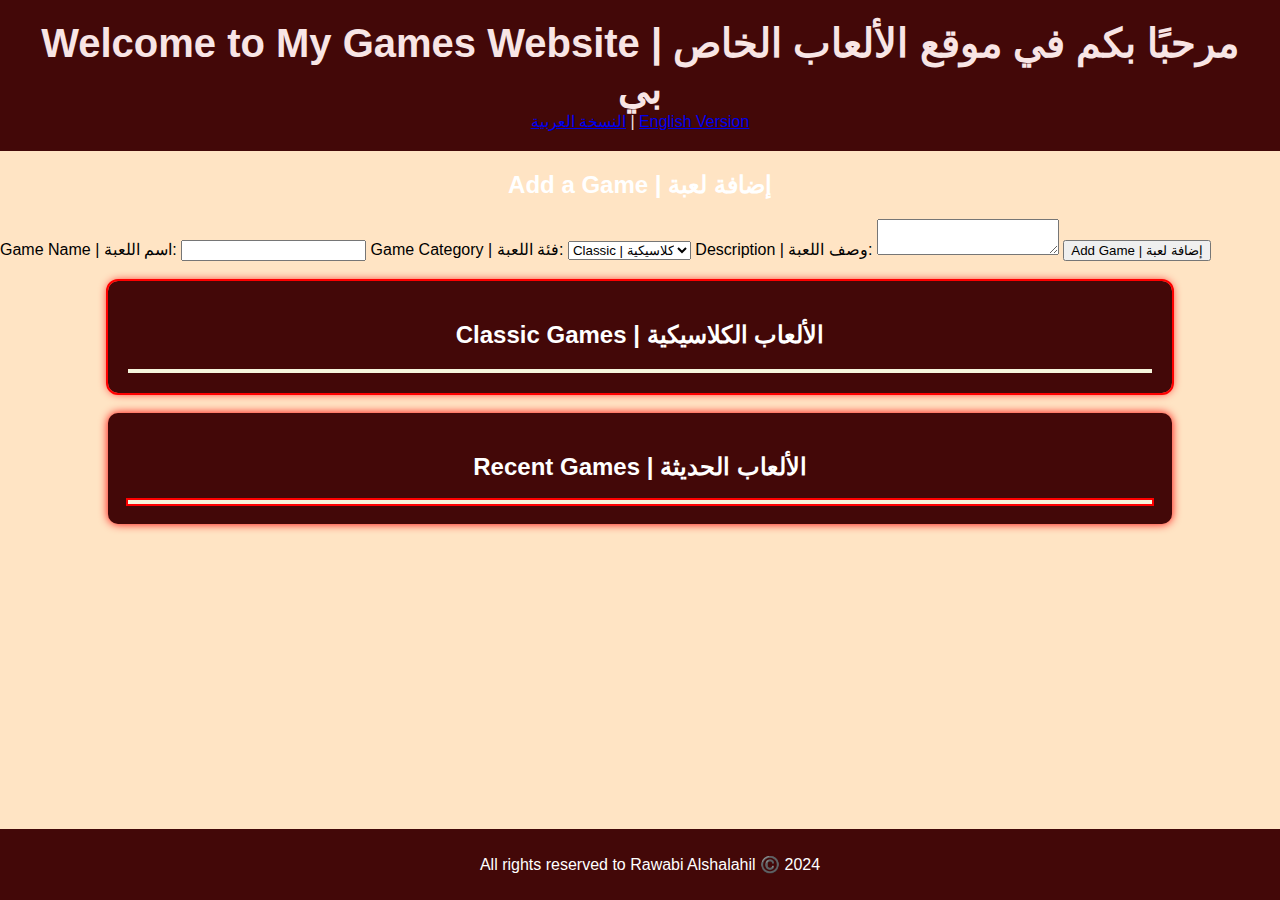
==== index.html @ 661d8d33 "Update index.html" ====
<!DOCTYPE html>
<html lang="ar">
<head>
    <meta charset="UTF-8">
    <meta name="viewport" content="width=device-width, initial-scale=1.0">
    <title>My Games Website | موقع الألعاب الخاص بي</title>
    <link rel="stylesheet" href="styles.css">
</head>
<body>
    <header>
        <h1>Welcome to My Games Website | مرحبًا بكم في موقع الألعاب الخاص بي</h1>
        <nav>
            <a href="arabic.html">النسخة العربية</a> |
            <a href="english.html">English Version</a>
        </nav>
    </header>

    <section>
        <h2>Add a Game | إضافة لعبة</h2>
        <form id="game-form">
            <label for="game-name">Game Name | اسم اللعبة:</label>
            <input type="text" id="game-name" required>

            <label for="game-category">Game Category | فئة اللعبة:</label>
            <select id="game-category" required>
                <option value="Classic">Classic | كلاسيكية</option>
                <option value="New">Recent | حديثة</option>
            </select>

            <label for="game-description">Description | وصف اللعبة:</label>
            <textarea id="game-description" required></textarea>

            <button type="submit">Add Game | إضافة لعبة</button>
        </form>
    </section>

    <section class="game-category" id="classic-games">
        <h2>Classic Games | الألعاب الكلاسيكية</h2>
        <div id="classic-games-list"></div>
    </section>

    <section class="game-category" id="new-games">
        <h2>Recent Games | الألعاب الحديثة</h2>
        <div id="new-games-list"></div>
    </section>

    <footer>
        <p>All rights reserved to Rawabi Alshalahil ©️ 2024</p>
    </footer>

    <script type="module">
        // استيراد Firebase
        import { initializeApp } from "https://www.gstatic.com/firebasejs/9.15.0/firebase-app.js";
        import { getDatabase, ref, set, onValue } from "https://www.gstatic.com/firebasejs/9.15.0/firebase-database.js";

        // إعدادات Firebase
        const firebaseConfig = {
            apiKey: "AIzaSyD1e6qM3BLgfoWZ3XAbgUJClAhI3x6kQ8U",
            authDomain: "rawabisgameproject.firebaseapp.com",
            databaseURL: "https://rawabisgameproject-default-rtdb.firebaseio.com/",
            projectId: "rawabisgameproject",
            storageBucket: "rawabisgameproject.appspot.com",
            messagingSenderId: "163940048735",
            appId: "1:163940048735:web:465bcb58b233eeafddc01d"
        };

        // Initialize Firebase
        const app = initializeApp(firebaseConfig);
        const database = getDatabase(app);

        // التعامل مع إضافة الألعاب
        document.getElementById('game-form').addEventListener('submit', function (event) {
            event.preventDefault();

            const gameName = document.getElementById('game-name').value;
            const gameCategory = document.getElementById('game-category').value;
            const gameDescription = document.getElementById('game-description').value;

            const gameData = {
                name: gameName,
                category: gameCategory,
                description: gameDescription,
            };

            // إضافة البيانات إلى قاعدة البيانات
            const newGameRef = ref(database, gameCategory).push();
            set(newGameRef, gameData)
                .then(() => {
                    console.log('Game added successfully');
                    document.getElementById('game-form').reset();
                })
                .catch((error) => {
                    console.error('Error adding game:', error);
                });
        });

        // جلب الألعاب من قاعدة البيانات
        function fetchGames() {
            onValue(ref(database, 'Classic'), (snapshot) => {
                const classicGamesList = document.getElementById('classic-games-list');
                classicGamesList.innerHTML = '';
                snapshot.forEach((childSnapshot) => {
                    const game = childSnapshot.val();
                    const gameElement = document.createElement('div');
                    gameElement.innerHTML = <h3>${game.name}</h3><p>${game.description}</p>;
                    classicGamesList.appendChild(gameElement);
                });
            });

            onValue(ref(database, 'New'), (snapshot) => {
                const newGamesList = document.getElementById('new-games-list');
                newGamesList.innerHTML = '';
                snapshot.forEach((childSnapshot) => {
                    const game = childSnapshot.val();
                    const gameElement = document.createElement('div');
                    gameElement.innerHTML = <h3>${game.name}</h3><p>${game.description}</p>;
                    newGamesList.appendChild(gameElement);
                });
            });
        }

        fetchGames();
    </script>
</body>
</html>
---- styles.css ----
/* تنسيق الصفحة الرئيسية */
body {
    font-family: 'Arial', sans-serif;
    background-color: bisque;
    margin: 0;
    padding: 0;
}

header {
    background-color: #430808;
    color: #f8e5e5;
    padding: 20px;
    text-align: center;
}

h1 {
    margin: 0;
    font-size: 2.5rem;
}

section.game-category {
    padding: 20px;
    margin: 20px auto;
    width: 80%;
    color: #ffff;
    background-color: #430808;
    border-radius: 10px;
    box-shadow: 0 0 10px rgb(255, 0, 0);
}

h2 {
    color: #ffff;
    text-align: center;
}

.game {
    display: flex;
    align-items: center;
    justify-content: space-between;
    margin: 10px 0;
    border: 1px solid #ccc;
    padding: 10px;
    border-radius: 5px;
}

.game img {
    width: 100px;
    height: 100px;
    object-fit: cover;
    border-radius: 10px;
}

#classic-games, #new-games div {
    outline: 2px solid red;
}

#classic-games div, #new-games div {
    border: 2px solid beige;
}

.game-image {
    width: 100%;
    height: auto;
}

.delete-btn {
    background-color: red;
    color: white;
    border: none;
    padding: 5px 10px;
    cursor: pointer;
}

.game h3 {
    flex-grow: 1;
    margin-left: 20px;
}

.game p {
    max-width: 400px;
}

footer {
    background-color: #430808;
    color: white;
    text-align: center;
    padding: 10px;
    position: fixed;
    bottom: 0;
    width: 100%;
}
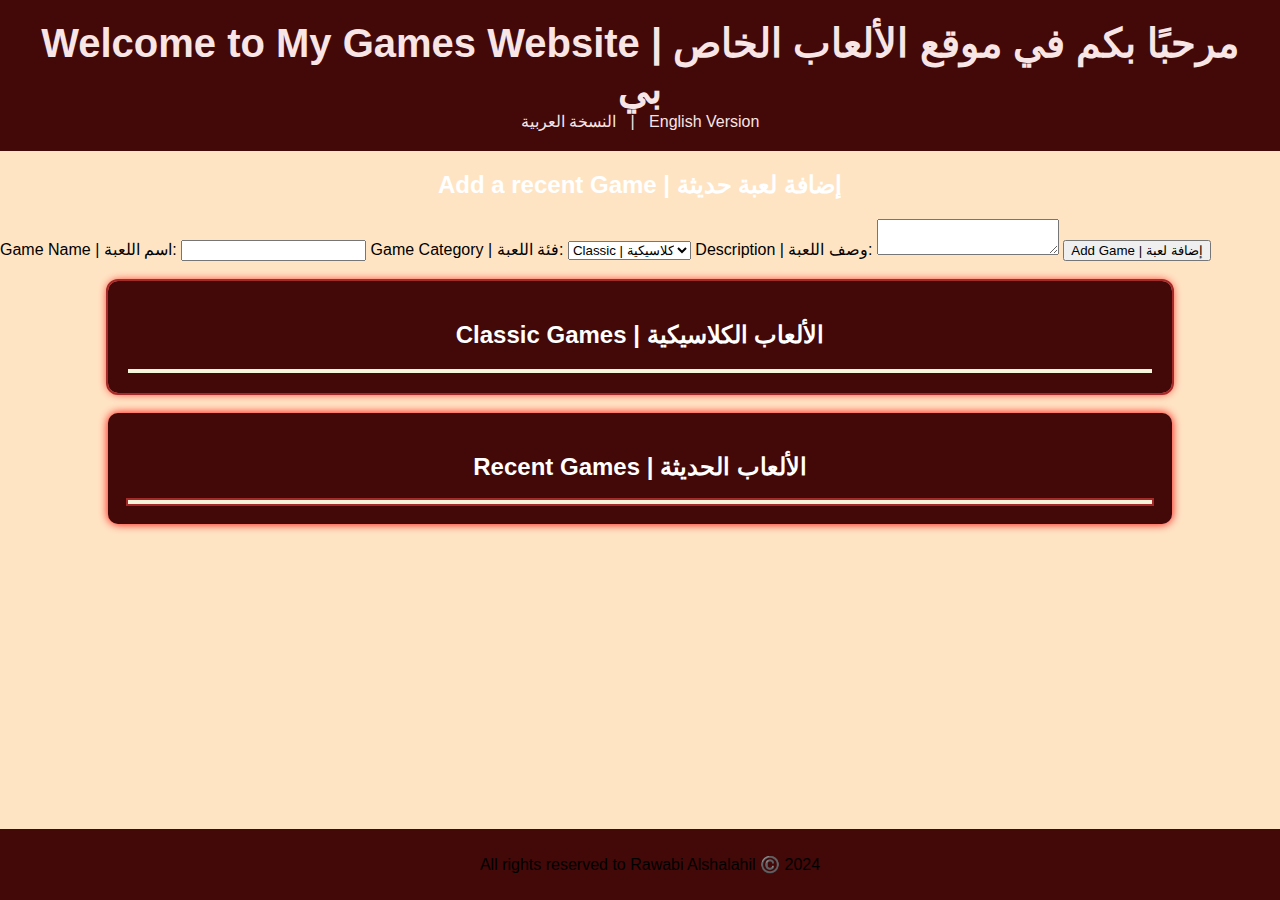
==== commit 68a8e331: "Update index.html" ====
--- a/index.html
+++ b/index.html
@@ -16,15 +16,15 @@
     </header>
 
     <section>
-        <h2>Add a Game | إضافة لعبة</h2>
+        <h2>Add a recent Game | إضافة لعبة حديثة</h2>
         <form id="game-form">
             <label for="game-name">Game Name | اسم اللعبة:</label>
             <input type="text" id="game-name" required>
 
             <label for="game-category">Game Category | فئة اللعبة:</label>
-            <select id="game-category" required>
+            <select id="game-category">
                 <option value="Classic">Classic | كلاسيكية</option>
-                <option value="New">Recent | حديثة</option>
+                <option value="New">recent | حديثة</option>
             </select>
 
             <label for="game-description">Description | وصف اللعبة:</label>
--- a/styles.css
+++ b/styles.css
@@ -11,6 +11,12 @@
     color: #f8e5e5;
     padding: 20px;
     text-align: center;
+}
+
+nav a {
+    color: #f8e5e5;
+    margin: 0 10px;
+    text-decoration: none;
 }
 
 h1 {
@@ -48,10 +54,15 @@
     height: 100px;
     object-fit: cover;
     border-radius: 10px;
+    transition: transform 0.3s; /* تأثير التحول */
+}
+
+.game img:hover {
+    transform: scale(1.1); /* تكبير الصورة عند التمرير عليها */
 }
 
 #classic-games, #new-games div {
-    outline: 2px solid red;
+    outline: 2px solid brown;
 }
 
 #classic-games div, #new-games div {
@@ -71,9 +82,14 @@
     cursor: pointer;
 }
 
+.delete-btn:hover {
+    background-color: darkred; /* لون الزر عند تمرير الماوس */
+}
+
 .game h3 {
     flex-grow: 1;
     margin-left: 20px;
+    font-size: 1.5rem; /* حجم أكبر ليكون أكثر وضوحًا */
 }
 
 .game p {
@@ -82,7 +98,7 @@
 
 footer {
     background-color: #430808;
-    color: white;
+    color: dark red;
     text-align: center;
     padding: 10px;
     position: fixed;
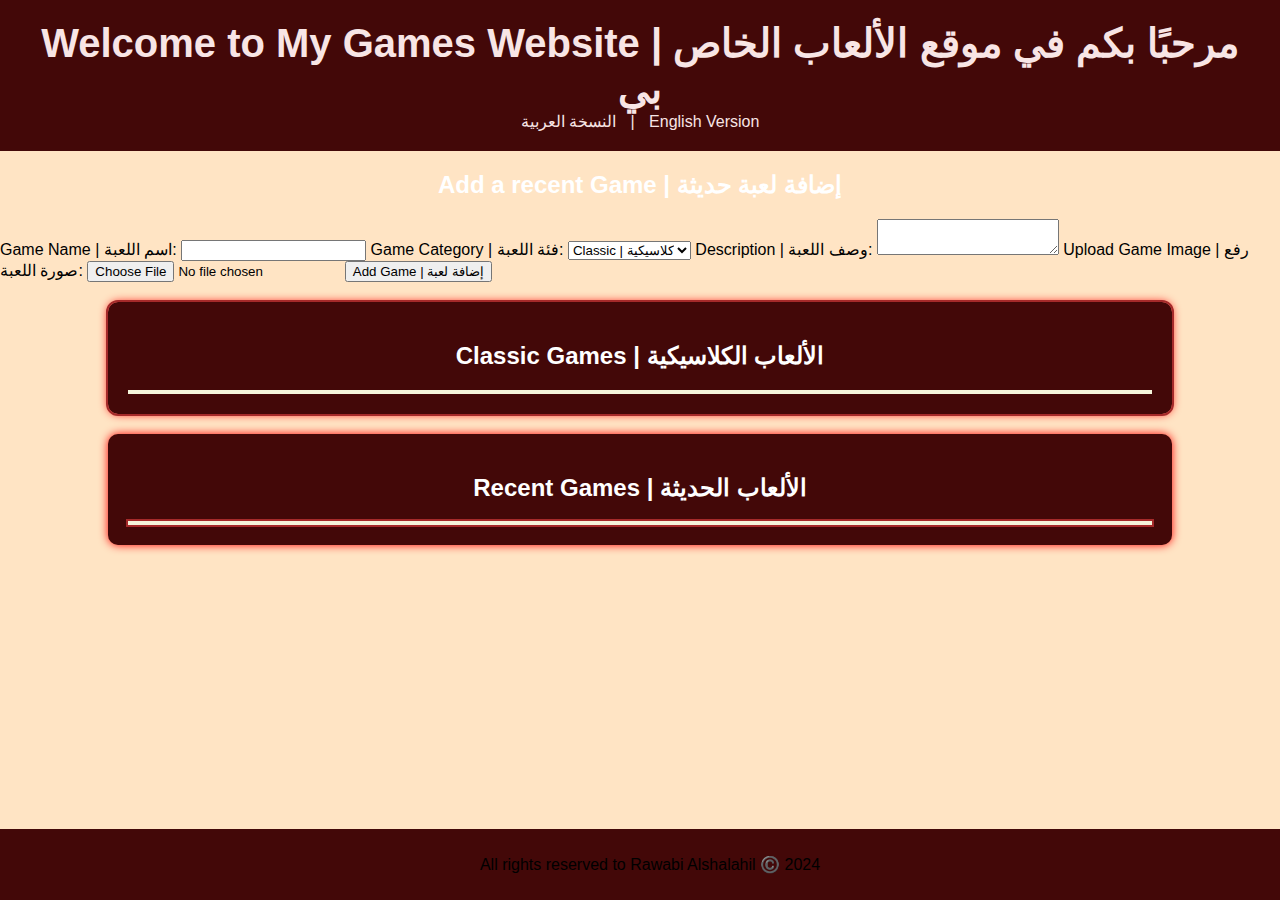
==== commit 508c42c6: "Update index.html" ====
--- a/index.html
+++ b/index.html
@@ -30,6 +30,9 @@
             <label for="game-description">Description | وصف اللعبة:</label>
             <textarea id="game-description" required></textarea>
 
+            <label for="game-image">Upload Game Image | رفع صورة اللعبة:</label>
+            <input type="file" id="game-image">
+
             <button type="submit">Add Game | إضافة لعبة</button>
         </form>
     </section>
@@ -51,17 +54,17 @@
     <script type="module">
         // استيراد Firebase
         import { initializeApp } from "https://www.gstatic.com/firebasejs/9.15.0/firebase-app.js";
-        import { getDatabase, ref, set, onValue } from "https://www.gstatic.com/firebasejs/9.15.0/firebase-database.js";
+        import { getDatabase, ref, set, onValue, push } from "https://www.gstatic.com/firebasejs/9.15.0/firebase-database.js";
 
         // إعدادات Firebase
         const firebaseConfig = {
-            apiKey: "AIzaSyD1e6qM3BLgfoWZ3XAbgUJClAhI3x6kQ8U",
-            authDomain: "rawabisgameproject.firebaseapp.com",
-            databaseURL: "https://rawabisgameproject-default-rtdb.firebaseio.com/",
-            projectId: "rawabisgameproject",
-            storageBucket: "rawabisgameproject.appspot.com",
-            messagingSenderId: "163940048735",
-            appId: "1:163940048735:web:465bcb58b233eeafddc01d"
+            apiKey: "API_KEY",
+            authDomain: "PROJECT_ID.firebaseapp.com",
+            databaseURL: "https://PROJECT_ID.firebaseio.com",
+            projectId: "PROJECT_ID",
+            storageBucket: "PROJECT_ID.appspot.com",
+            messagingSenderId: "SENDER_ID",
+            appId: "APP_ID"
         };
 
         // Initialize Firebase
@@ -75,15 +78,17 @@
             const gameName = document.getElementById('game-name').value;
             const gameCategory = document.getElementById('game-category').value;
             const gameDescription = document.getElementById('game-description').value;
+            const gameImage = document.getElementById('game-image').files[0] ? URL.createObjectURL(document.getElementById('game-image').files[0]) : 'images/default-image.png';
 
             const gameData = {
                 name: gameName,
                 category: gameCategory,
                 description: gameDescription,
+                image: gameImage // إضافة الحقل الخاص بالصورة
             };
 
             // إضافة البيانات إلى قاعدة البيانات
-            const newGameRef = ref(database, gameCategory).push();
+            const newGameRef = push(ref(database, gameCategory));
             set(newGameRef, gameData)
                 .then(() => {
                     console.log('Game added successfully');
@@ -102,7 +107,7 @@
                 snapshot.forEach((childSnapshot) => {
                     const game = childSnapshot.val();
                     const gameElement = document.createElement('div');
-                    gameElement.innerHTML = <h3>${game.name}</h3><p>${game.description}</p>;
+                    gameElement.innerHTML = <img src="${game.image}" alt="${game.name}"><h3>${game.name}</h3><p>${game.description}</p>;
                     classicGamesList.appendChild(gameElement);
                 });
             });
@@ -113,7 +118,7 @@
                 snapshot.forEach((childSnapshot) => {
                     const game = childSnapshot.val();
                     const gameElement = document.createElement('div');
-                    gameElement.innerHTML = <h3>${game.name}</h3><p>${game.description}</p>;
+                    gameElement.innerHTML = <img src="${game.image}" alt="${game.name}"><h3>${game.name}</h3><p>${game.description}</p>;
                     newGamesList.appendChild(gameElement);
                 });
             });
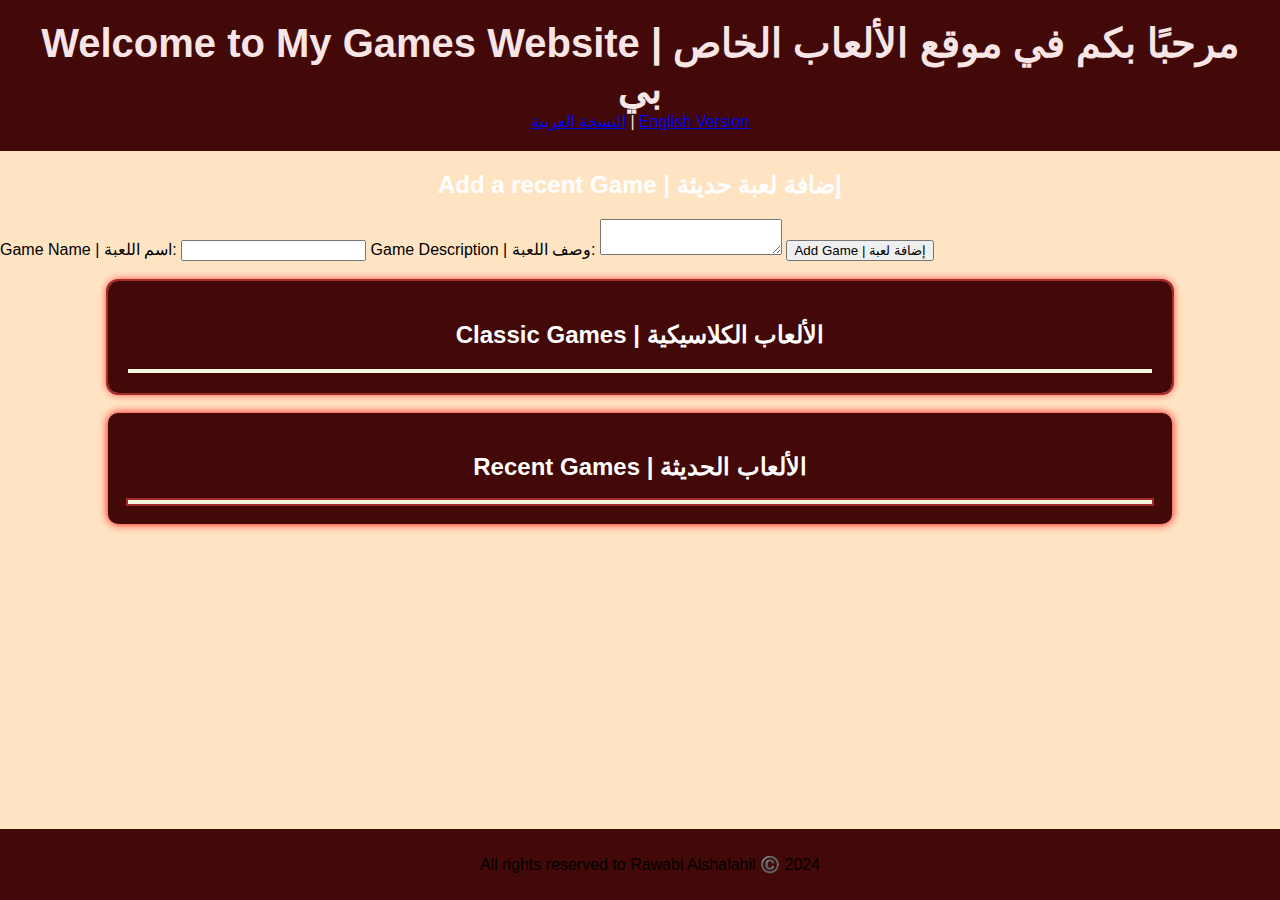
==== commit 237c0412: "Update index.html" ====
--- a/index.html
+++ b/index.html
@@ -21,17 +21,8 @@
             <label for="game-name">Game Name | اسم اللعبة:</label>
             <input type="text" id="game-name" required>
 
-            <label for="game-category">Game Category | فئة اللعبة:</label>
-            <select id="game-category">
-                <option value="Classic">Classic | كلاسيكية</option>
-                <option value="New">recent | حديثة</option>
-            </select>
-
-            <label for="game-description">Description | وصف اللعبة:</label>
+            <label for="game-description">Game Description | وصف اللعبة:</label>
             <textarea id="game-description" required></textarea>
-
-            <label for="game-image">Upload Game Image | رفع صورة اللعبة:</label>
-            <input type="file" id="game-image">
 
             <button type="submit">Add Game | إضافة لعبة</button>
         </form>
@@ -54,17 +45,17 @@
     <script type="module">
         // استيراد Firebase
         import { initializeApp } from "https://www.gstatic.com/firebasejs/9.15.0/firebase-app.js";
-        import { getDatabase, ref, set, onValue, push } from "https://www.gstatic.com/firebasejs/9.15.0/firebase-database.js";
+        import { getDatabase, ref, set, onValue } from "https://www.gstatic.com/firebasejs/9.15.0/firebase-database.js";
 
         // إعدادات Firebase
         const firebaseConfig = {
-            apiKey: "API_KEY",
-            authDomain: "PROJECT_ID.firebaseapp.com",
-            databaseURL: "https://PROJECT_ID.firebaseio.com",
-            projectId: "PROJECT_ID",
-            storageBucket: "PROJECT_ID.appspot.com",
-            messagingSenderId: "SENDER_ID",
-            appId: "APP_ID"
+            apiKey: "AIzaSyD1e6qM3BLgfoWZ3XAbgUJClAhI3x6kQ8U",
+            authDomain: "rawabisgameproject.firebaseapp.com",
+            databaseURL: "https://rawabisgameproject-default-rtdb.firebaseio.com/",
+            projectId: "rawabisgameproject",
+            storageBucket: "rawabisgameproject.appspot.com",
+            messagingSenderId: "163940048735",
+            appId: "1:163940048735:web:465bcb58b233eeafddc01d"
         };
 
         // Initialize Firebase
@@ -76,19 +67,15 @@
             event.preventDefault();
 
             const gameName = document.getElementById('game-name').value;
-            const gameCategory = document.getElementById('game-category').value;
             const gameDescription = document.getElementById('game-description').value;
-            const gameImage = document.getElementById('game-image').files[0] ? URL.createObjectURL(document.getElementById('game-image').files[0]) : 'images/default-image.png';
 
             const gameData = {
                 name: gameName,
-                category: gameCategory,
                 description: gameDescription,
-                image: gameImage // إضافة الحقل الخاص بالصورة
             };
 
             // إضافة البيانات إلى قاعدة البيانات
-            const newGameRef = push(ref(database, gameCategory));
+            const newGameRef = ref(database, 'games').push();
             set(newGameRef, gameData)
                 .then(() => {
                     console.log('Game added successfully');
@@ -107,7 +94,7 @@
                 snapshot.forEach((childSnapshot) => {
                     const game = childSnapshot.val();
                     const gameElement = document.createElement('div');
-                    gameElement.innerHTML = <img src="${game.image}" alt="${game.name}"><h3>${game.name}</h3><p>${game.description}</p>;
+                    gameElement.innerHTML = <h3>${game.name}</h3><p>${game.description}</p>;
                     classicGamesList.appendChild(gameElement);
                 });
             });
@@ -118,7 +105,7 @@
                 snapshot.forEach((childSnapshot) => {
                     const game = childSnapshot.val();
                     const gameElement = document.createElement('div');
-                    gameElement.innerHTML = <img src="${game.image}" alt="${game.name}"><h3>${game.name}</h3><p>${game.description}</p>;
+                    gameElement.innerHTML = <h3>${game.name}</h3><p>${game.description}</p>;
                     newGamesList.appendChild(gameElement);
                 });
             });
--- a/styles.css
+++ b/styles.css
@@ -11,12 +11,6 @@
     color: #f8e5e5;
     padding: 20px;
     text-align: center;
-}
-
-nav a {
-    color: #f8e5e5;
-    margin: 0 10px;
-    text-decoration: none;
 }
 
 h1 {
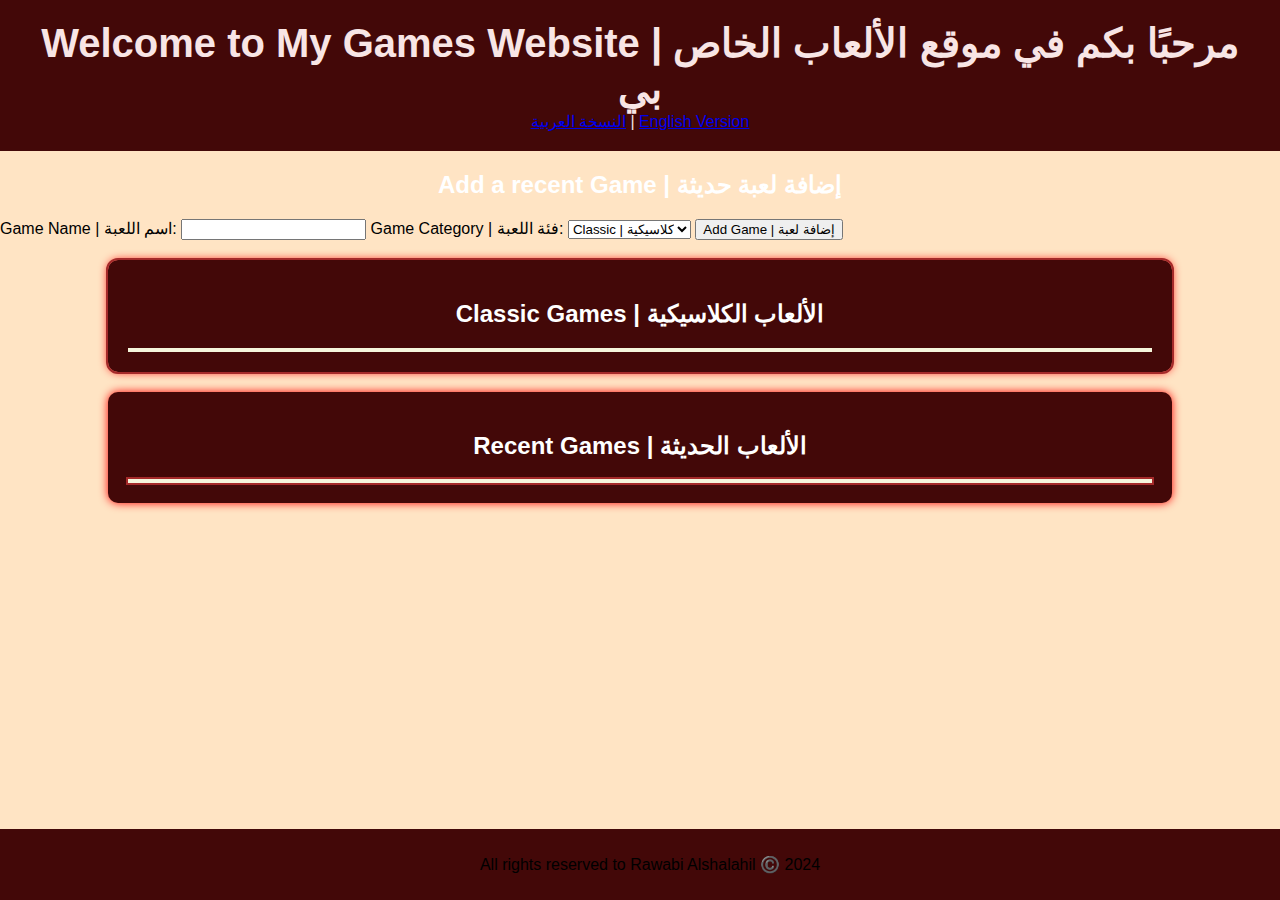
==== commit e850b153: "Update index.html" ====
--- a/index.html
+++ b/index.html
@@ -21,8 +21,11 @@
             <label for="game-name">Game Name | اسم اللعبة:</label>
             <input type="text" id="game-name" required>
 
-            <label for="game-description">Game Description | وصف اللعبة:</label>
-            <textarea id="game-description" required></textarea>
+            <label for="game-category">Game Category | فئة اللعبة:</label>
+            <select id="game-category">
+                <option value="Classic">Classic | كلاسيكية</option>
+                <option value="New">recent | حديثة</option>
+            </select>
 
             <button type="submit">Add Game | إضافة لعبة</button>
         </form>
@@ -67,15 +70,15 @@
             event.preventDefault();
 
             const gameName = document.getElementById('game-name').value;
-            const gameDescription = document.getElementById('game-description').value;
+            const gameCategory = document.getElementById('game-category').value;
 
             const gameData = {
                 name: gameName,
-                description: gameDescription,
+                category: gameCategory,
             };
 
             // إضافة البيانات إلى قاعدة البيانات
-            const newGameRef = ref(database, 'games').push();
+            const newGameRef = ref(database, gameCategory).push();
             set(newGameRef, gameData)
                 .then(() => {
                     console.log('Game added successfully');
@@ -94,7 +97,7 @@
                 snapshot.forEach((childSnapshot) => {
                     const game = childSnapshot.val();
                     const gameElement = document.createElement('div');
-                    gameElement.innerHTML = <h3>${game.name}</h3><p>${game.description}</p>;
+                    gameElement.innerHTML = <h3>${game.name}</h3>;
                     classicGamesList.appendChild(gameElement);
                 });
             });
@@ -105,7 +108,7 @@
                 snapshot.forEach((childSnapshot) => {
                     const game = childSnapshot.val();
                     const gameElement = document.createElement('div');
-                    gameElement.innerHTML = <h3>${game.name}</h3><p>${game.description}</p>;
+                    gameElement.innerHTML = <h3>${game.name}</h3>;
                     newGamesList.appendChild(gameElement);
                 });
             });
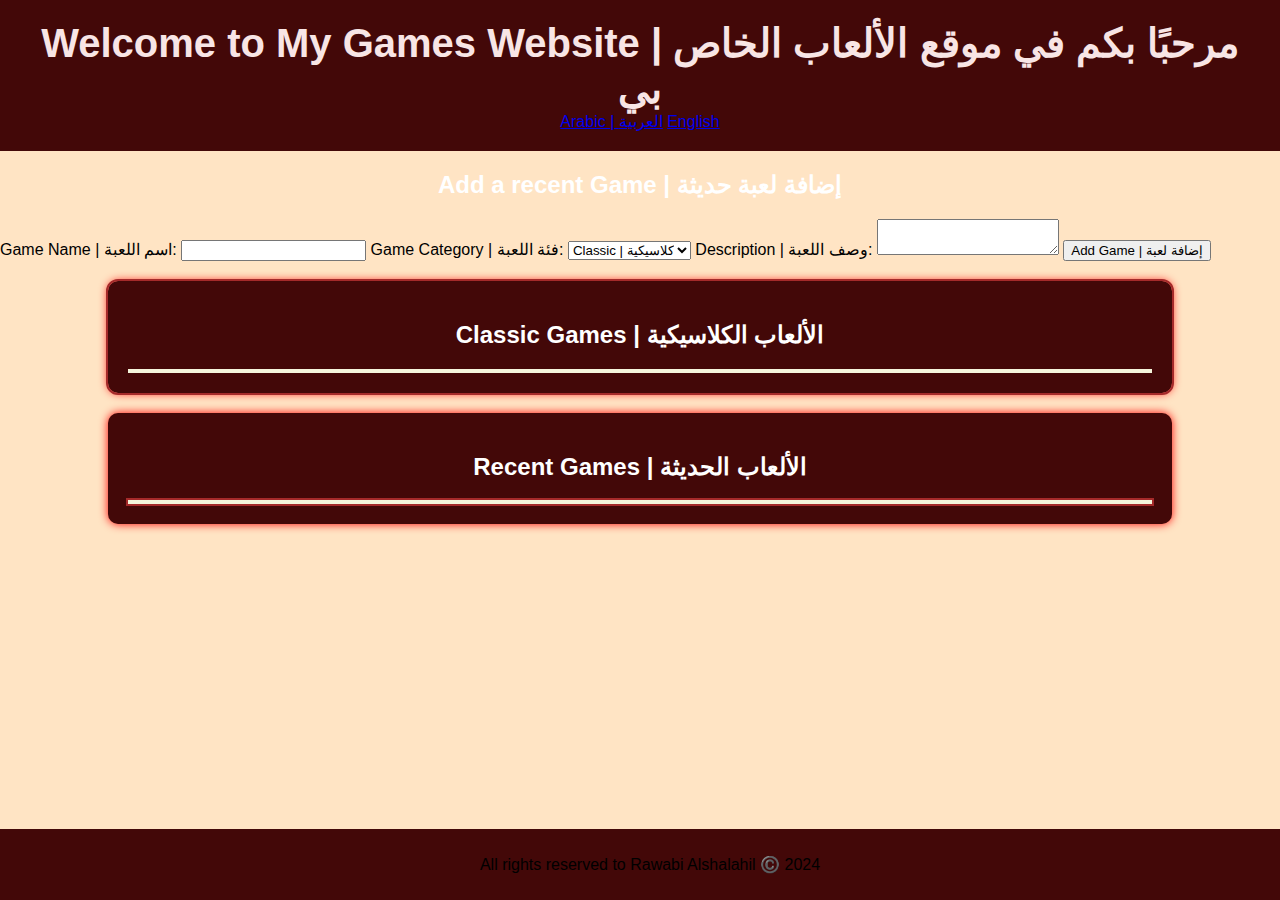
==== commit 3044eb5b: "Update index.html" ====
--- a/index.html
+++ b/index.html
@@ -10,9 +10,10 @@
     <header>
         <h1>Welcome to My Games Website | مرحبًا بكم في موقع الألعاب الخاص بي</h1>
         <nav>
-            <a href="arabic.html">النسخة العربية</a> |
-            <a href="english.html">English Version</a>
-        </nav>
+    <a href="arabic.html">Arabic | العربية</a>
+    <a href="english.html">English</a>
+</nav>
+
     </header>
 
     <section>
@@ -26,6 +27,9 @@
                 <option value="Classic">Classic | كلاسيكية</option>
                 <option value="New">recent | حديثة</option>
             </select>
+
+            <label for="game-description">Description | وصف اللعبة:</label>
+            <textarea id="game-description" required></textarea>
 
             <button type="submit">Add Game | إضافة لعبة</button>
         </form>
@@ -71,10 +75,12 @@
 
             const gameName = document.getElementById('game-name').value;
             const gameCategory = document.getElementById('game-category').value;
+            const gameDescription = document.getElementById('game-description').value;
 
             const gameData = {
                 name: gameName,
                 category: gameCategory,
+                description: gameDescription,
             };
 
             // إضافة البيانات إلى قاعدة البيانات
@@ -97,7 +103,7 @@
                 snapshot.forEach((childSnapshot) => {
                     const game = childSnapshot.val();
                     const gameElement = document.createElement('div');
-                    gameElement.innerHTML = <h3>${game.name}</h3>;
+                    gameElement.innerHTML = <h3>${game.name}</h3><p>${game.description}</p>;
                     classicGamesList.appendChild(gameElement);
                 });
             });
@@ -108,7 +114,7 @@
                 snapshot.forEach((childSnapshot) => {
                     const game = childSnapshot.val();
                     const gameElement = document.createElement('div');
-                    gameElement.innerHTML = <h3>${game.name}</h3>;
+                    gameElement.innerHTML = <h3>${game.name}</h3><p>${game.description}</p>;
                     newGamesList.appendChild(gameElement);
                 });
             });
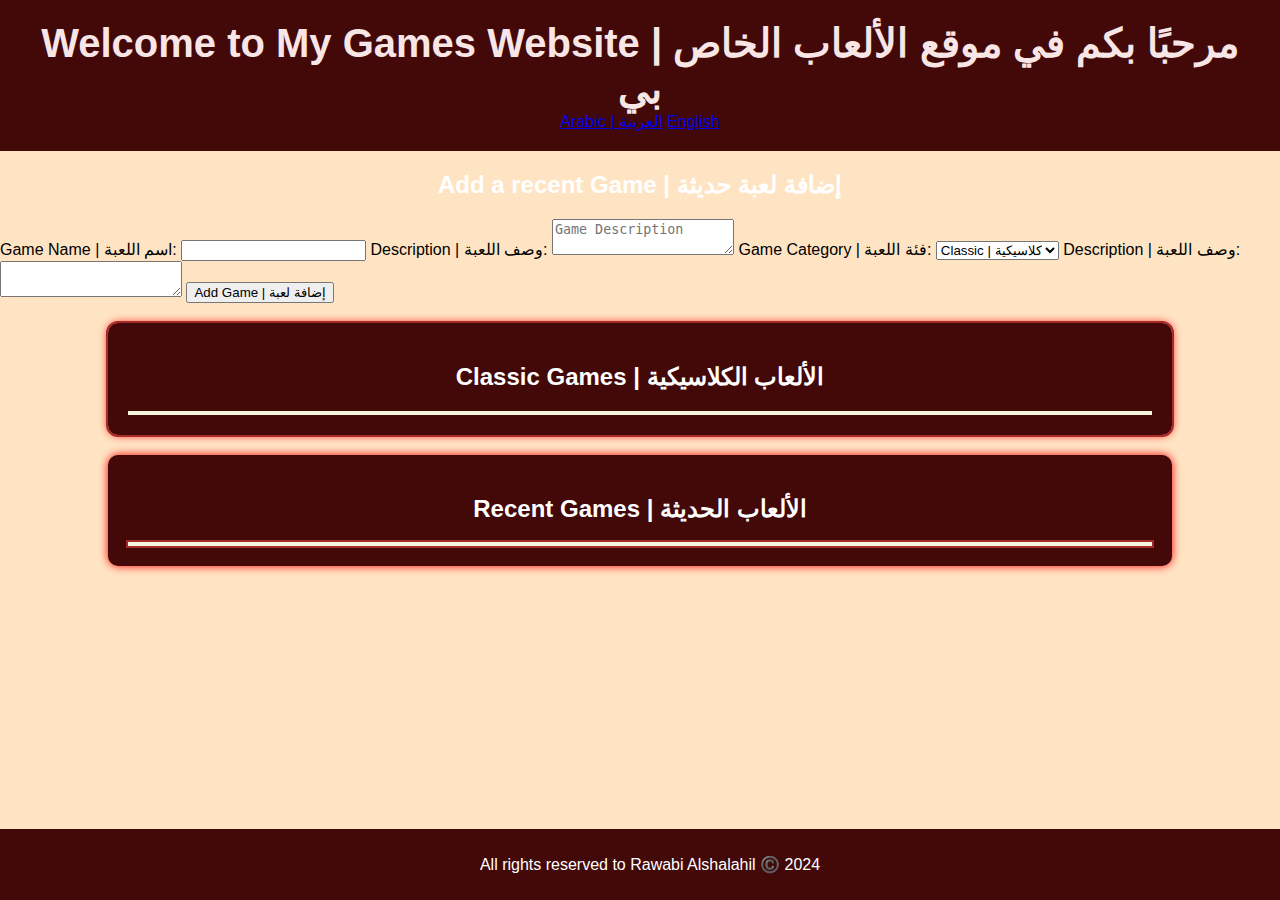
==== commit 93afbf3b: "Update index.html" ====
--- a/index.html
+++ b/index.html
@@ -21,7 +21,8 @@
         <form id="game-form">
             <label for="game-name">Game Name | اسم اللعبة:</label>
             <input type="text" id="game-name" required>
-
+            <label for="game-description">Description | وصف اللعبة:</label>
+            <textarea id="game-description" placeholder="Game Description" required></textarea>
             <label for="game-category">Game Category | فئة اللعبة:</label>
             <select id="game-category">
                 <option value="Classic">Classic | كلاسيكية</option>
--- a/styles.css
+++ b/styles.css
@@ -92,7 +92,7 @@
 
 footer {
     background-color: #430808;
-    color: dark red;
+    color: white;
     text-align: center;
     padding: 10px;
     position: fixed;
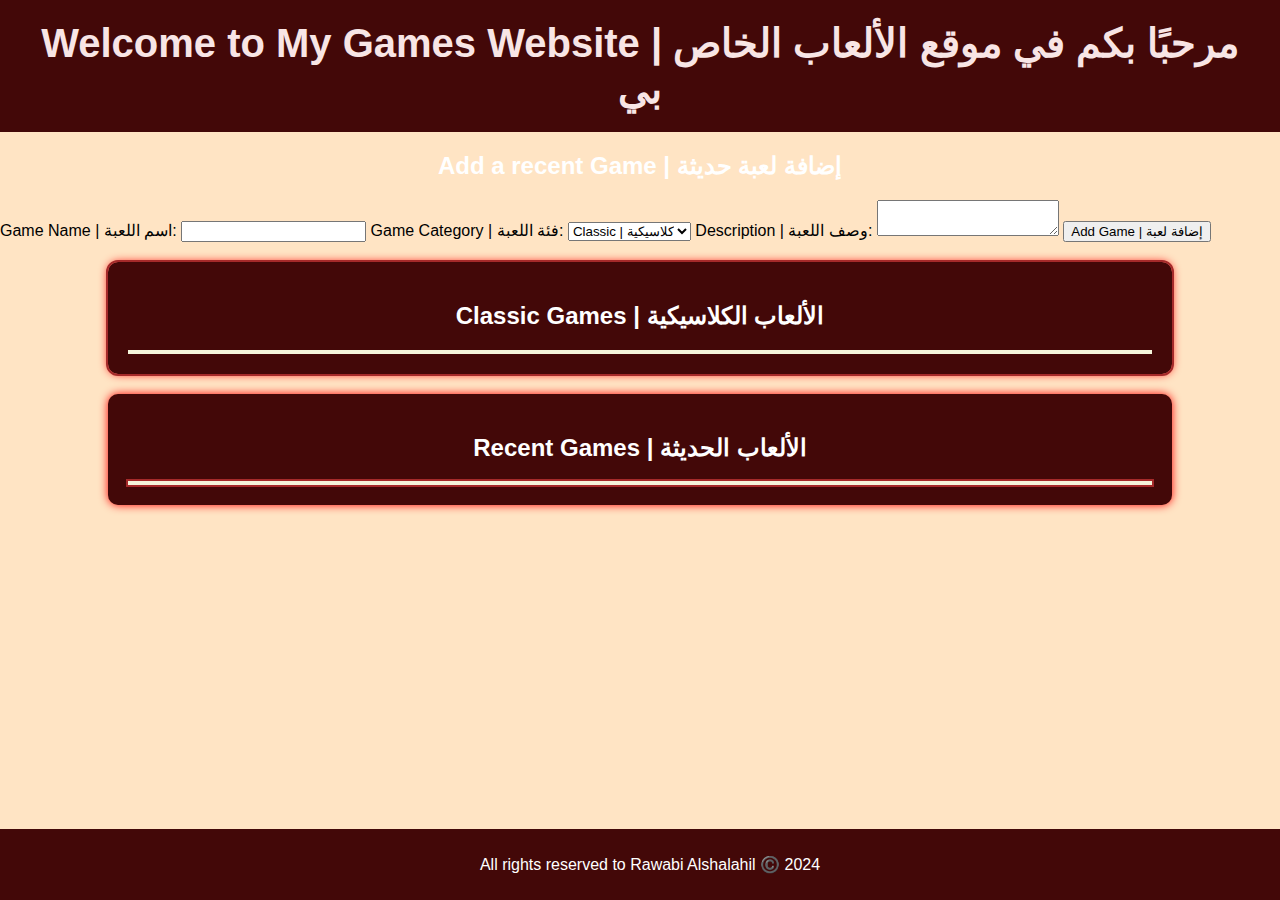
==== commit 4f8aa487: "Update index.html" ====
--- a/index.html
+++ b/index.html
@@ -9,11 +9,6 @@
 <body>
     <header>
         <h1>Welcome to My Games Website | مرحبًا بكم في موقع الألعاب الخاص بي</h1>
-        <nav>
-    <a href="arabic.html">Arabic | العربية</a>
-    <a href="english.html">English</a>
-</nav>
-
     </header>
 
     <section>
@@ -21,8 +16,7 @@
         <form id="game-form">
             <label for="game-name">Game Name | اسم اللعبة:</label>
             <input type="text" id="game-name" required>
-            <label for="game-description">Description | وصف اللعبة:</label>
-            <textarea id="game-description" placeholder="Game Description" required></textarea>
+
             <label for="game-category">Game Category | فئة اللعبة:</label>
             <select id="game-category">
                 <option value="Classic">Classic | كلاسيكية</option>
